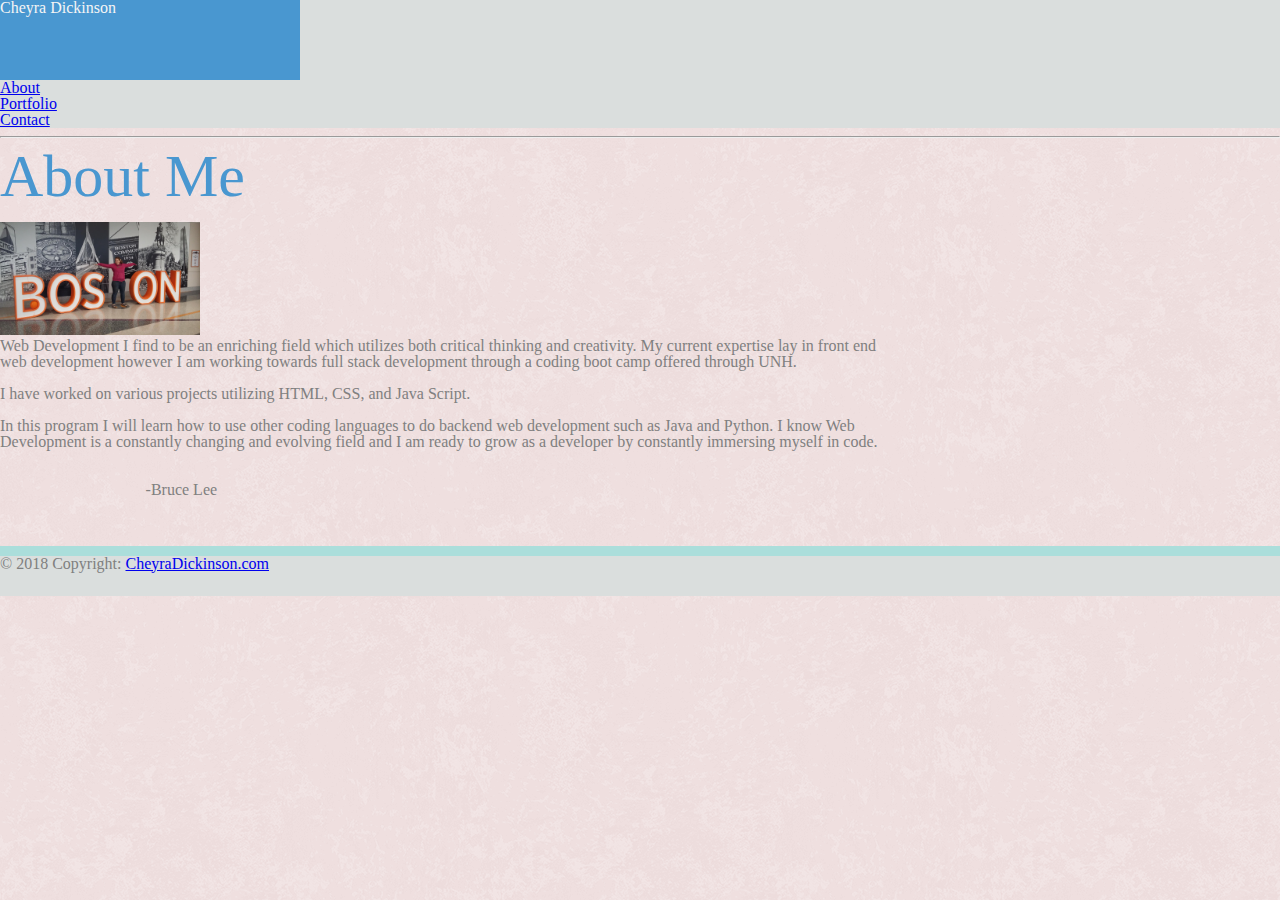
==== index.html @ abdd8066 "third" ====
<!DOCTYPE html>
    <html>

    <head>
        <meta charset="utf-8" />
        <meta http-equiv="X-UA-Compatible" content="IE=edge">
        <title>Page Title</title>
        <meta name="viewport" content="width=device-width, initial-scale=1">
        <!--Link to CSS-->
        <link rel="stylesheet" type="text/css" media="screen" href="../reset.css" />
        
        <script src="main.js"></script>
        <!--Link to Bootstrap CSS-->
        <link rel="stylesheet" href="https://stackpath.bootstrapcdn.com/bootstrap/4.1.3/css/bootstrap.min.css" integrity="sha384-MCw98/SFnGE8fJT3GXwEOngsV7Zt27NXFoaoApmYm81iuXoPkFOJwJ8ERdknLPMO"
            crossorigin="anonymous">
        <script src="https://stackpath.bootstrapcdn.com/bootstrap/4.1.3/js/bootstrap.min.js" integrity="sha384-ChfqqxuZUCnJSK3+MXmPNIyE6ZbWh2IMqE241rYiqJxyMiZ6OW/JmZQ5stwEULTy"
            crossorigin="anonymous"></script>
            <link rel="stylesheet" type="text/css" media="screen" href="../BootstrapPortfolio.css" />
        <!--Links to Bootstrap JS-->
        <script src="https://code.jquery.com/jquery-3.3.1.slim.min.js" integrity="sha384-q8i/X+965DzO0rT7abK41JStQIAqVgRVzpbzo5smXKp4YfRvH+8abtTE1Pi6jizo"
            crossorigin="anonymous"></script>
        <script src="https://cdnjs.cloudflare.com/ajax/libs/popper.js/1.14.3/umd/popper.min.js" integrity="sha384-ZMP7rVo3mIykV+2+9J3UJ46jBk0WLaUAdn689aCwoqbBJiSnjAK/l8WvCWPIPm49"
            crossorigin="anonymous"></script>
    </head>
    <body>
       
        <nav class= "navbar" style="background-color:#dadedd">

        <div class="container top" >
            <div class="row">
                <div class="col-md-6">

                    <div class="container" >
                         <nav class="navbar text-right m-0 " style="width:300px; height:80px; background-color: #4997d0; color:whitesmoke;"> 
                            <h1 class="navbar-brand" >Cheyra Dickinson</h1>
                        </nav>
                    </div>
                    
                </div>
                <div class="col-md-2">

                    <div class="container pl-6 ml-0" >
                        <nav class="navbar navbar-expand-lg ">
                            <a class="navbar-brand" href="https://htmlpreview.github.io/?https://github.com/Cheyra/Bootstrap-portfolio/blob/master/index/BootstrapPortfolio.html">About</a>
                        </nav>
                    </div>
                </div>
                <div class="col-md-2">
                    <div class="container px-2">

                        <nav class="navbar navbar-expand-lg ">
                            <a class="navbar-brand ml-0 px-2" href="https://htmlpreview.github.io/?https://github.com/Cheyra/Bootstrap-portfolio/blob/master/portfolio/portfolio.html">Portfolio</a>
                        </nav>
                    </div>
                </div>
                <div class="col-md-2">
                    <div class="container px-2 ml-0 mb-0" >

                        <nav class="navbar navbar-expand-lg">
                            <a class="navbar-brand" href="https://htmlpreview.github.io/?https://github.com/Cheyra/Bootstrap-portfolio/blob/master/contact/contact.html">Contact</a>
                        </nav>
                    </div>
                </div>
            </div>
        </div>
        
    </nav>
    <hr>

   

        <div class="jumbotron mx-auto mt-4" style=" width:70%">
            <div class="container">
                <div class="row">
                    <div class="col-md-12" style="color:#4997d0; font-size: 60px">
                        About Me
                    </div>
                    
                </div>
                <br>
                <div class="row">
                    <div class="col-md-3">
            <img src="boston.jpg " style="width:200px" class="text-left"/>
            </div>
            <div class="col-md-9">
            <p>Web Development I find to be an enriching field which utilizes both critical thinking and creativity. My current
                    expertise lay in front end web development however I am working towards full stack development through a coding
                    boot camp offered through UNH.
                    <br>
                    <br> I have worked on various projects utilizing HTML, CSS, and Java Script.
                    <br>
                    <br> In this program I will learn how to use other coding languages to do backend web development such as Java and
                    Python. I know Web Development is a constantly changing and evolving field and I am ready to grow as a developer
                    by constantly immersing myself in code.
                    <br>
                    <br>
                    <em id="bruce"> "The doubters said 'Man can not fly', The doers said, 'Maybe, but we'll try', And finally soared in the morning
                        glow while non-believers watched from below.” </em> -Bruce Lee</p>
                        <br>

        </div>
        </div>
        </div>
        </div>
        <br>
        <br>
        
        <footer class="page-footer pt-0 mt-5 mx-auto fixed-bottom" style="background-color: #dadedd; height: 50px; ">
                <!--Copyright-->
                <div style="background-color:#abdedb; height:10px"></div>
                <div class="footer-copyright">
                <div class="container-fluid mx-auto text-center"  >
                © 2018 Copyright: <a href="https://www.MDBootstrap.com"> CheyraDickinson.com </a>
                </div>
                </div>
                
                </footer>
                
      
        </body>

    </html>
---- BootstrapPortfolio.css ----
body{background-image: url(pink_rice/pink_rice.png);
color:gray 
}

.jumbotron {border-style: solid;
border: 2px;
border-color: #cfe8e4}
@keyframes ripple {
    from {opacity:0;}
    to {opacity:4;}
    
}

/* The element to apply the animation to */
em {
    /* width: 100px;
    height: 100px; */
    color:#c4a1a8;
    opacity:0;
    animation-name: ripple;
    animation-duration: 30s;
    animation-fill-mode: forwards;
   
}
/* em{color:#c4a1a8 } */

    #imageLinkOne {Position: absolute;
        width: 210px;
        left:60px;
        top: 235px;
        padding: 10px;
        text-align: center;
        background-color: #5ba;
        color: white}
    
        #imageLinkTwo {Position: absolute;
        width: 210px;
        left:60px;
        top: 235px;
        padding: 10px;
        background-color: #5ba;
        text-align: center;
        color: white}
     
        #imageLinkThree {Position: absolute;
        width: 210px;
        left:60px;
        top: 260px;
        text-align: center;
        padding: 10px;
        background-color: #5ba;
        color: white;
        clear:both}
        #imageLinkFour {Position: absolute;
        width: 210px;
        left:60px;
        top: 260px;
        text-align: center;
        padding: 10px;
        background-color: #5ba;
        color: white}
     
        #imageLinkFive {Position: absolute;
        width: 210px;
        left:60px;
        top: 265px;
        text-align: center;
        padding: 10px;
        clear:both;
        background-color: #5ba;
        color: white}
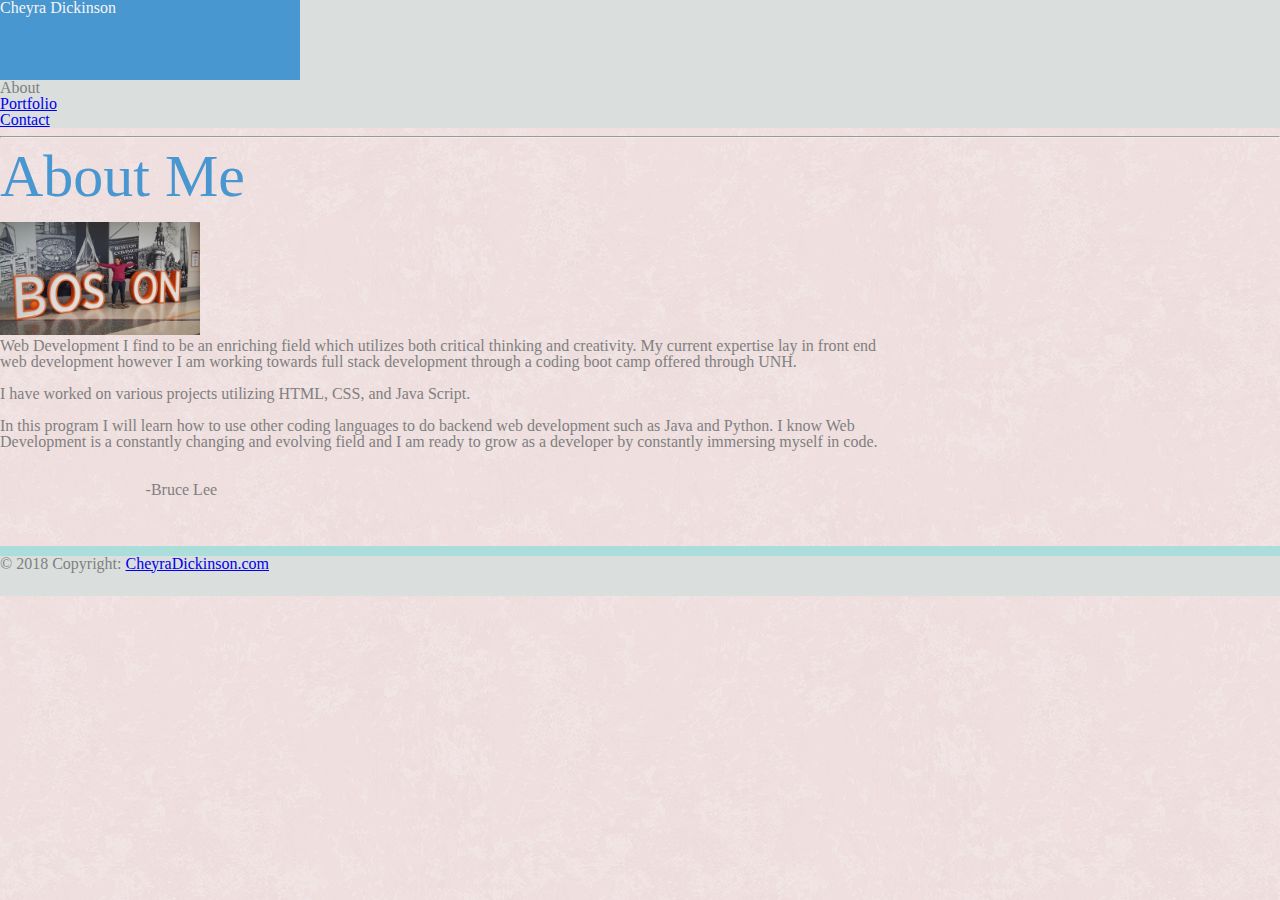
==== commit c5d937cc: "Update index.html" ====
--- a/index.html
+++ b/index.html
@@ -41,7 +41,7 @@
 
                     <div class="container pl-6 ml-0" >
                         <nav class="navbar navbar-expand-lg ">
-                            <a class="navbar-brand" href="https://htmlpreview.github.io/?https://github.com/Cheyra/Bootstrap-portfolio/blob/master/index/BootstrapPortfolio.html">About</a>
+                            <a class="navbar-brand" https://htmlpreview.github.io/?https://github.com/Cheyra/Bootstrap-portfolio/blob/master/index.html">About</a>
                         </nav>
                     </div>
                 </div>
